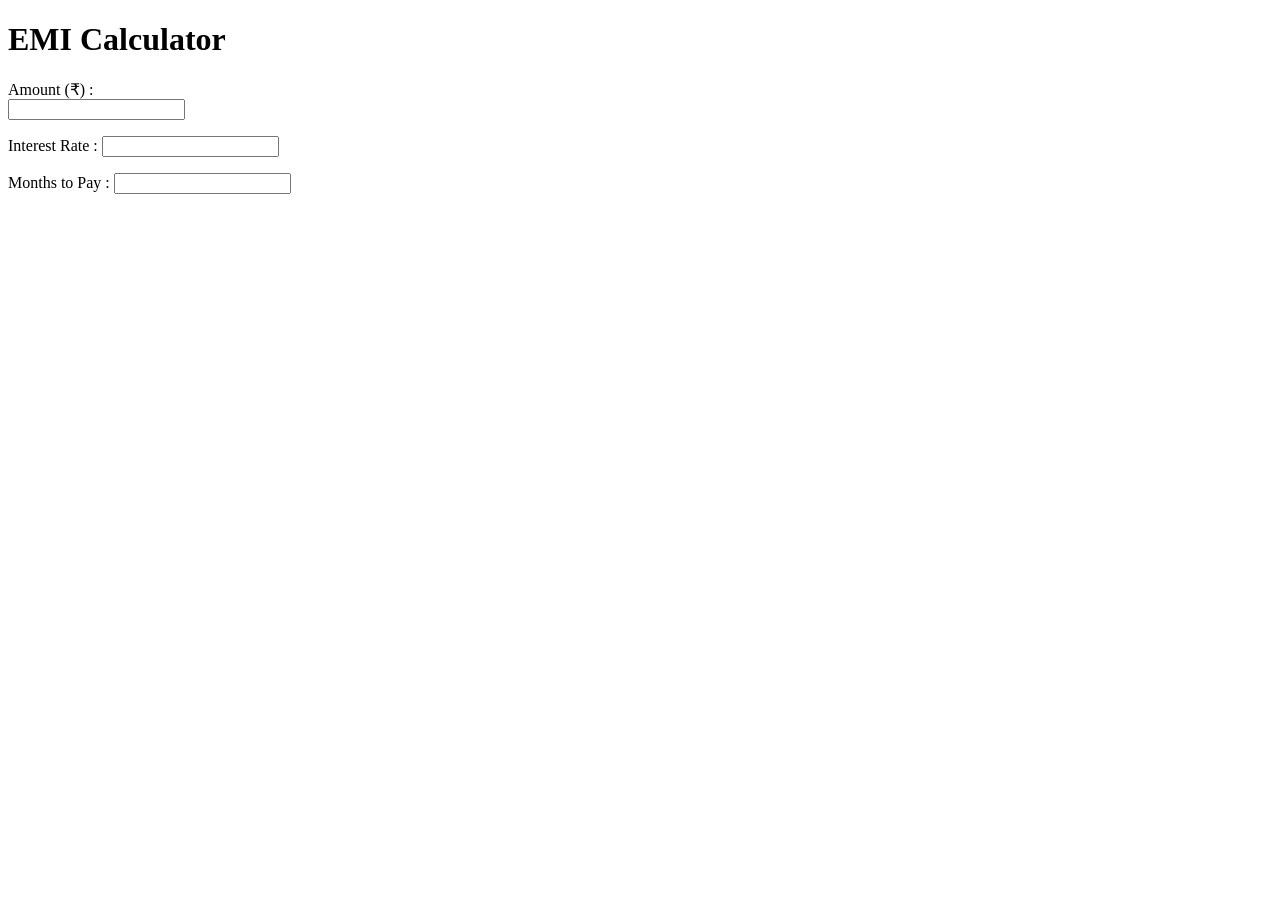
==== JAVASCRIPT/Task3/J3.html @ e4294845 "Create J3.html" ====
<!DOCTYPE html>
<html lang="en">
  
<head>
    <title>EMI Calculator</title>
    <link rel="stylesheet" type="text/css" href="style.css">
</head>
<body>
    <div class="calculator">
        <h1>EMI Calculator</h1>
  
        
        <p>Amount (₹)     :
            <br>
            <input id="amount" type="number"
            onchange="Calculate()">
        </p>
  
        <p>Interest Rate :
            <input id="rate" type="number"
            onchange="Calculate()">
        </p>
  
        <p>Months to Pay :
            <input id="months" type="number"
            onchange="Calculate()">
        </p>
  
        <h2 id="total"></h2>
    </div>
  
    <script src="script.js"></script>
</body>
  
</html>
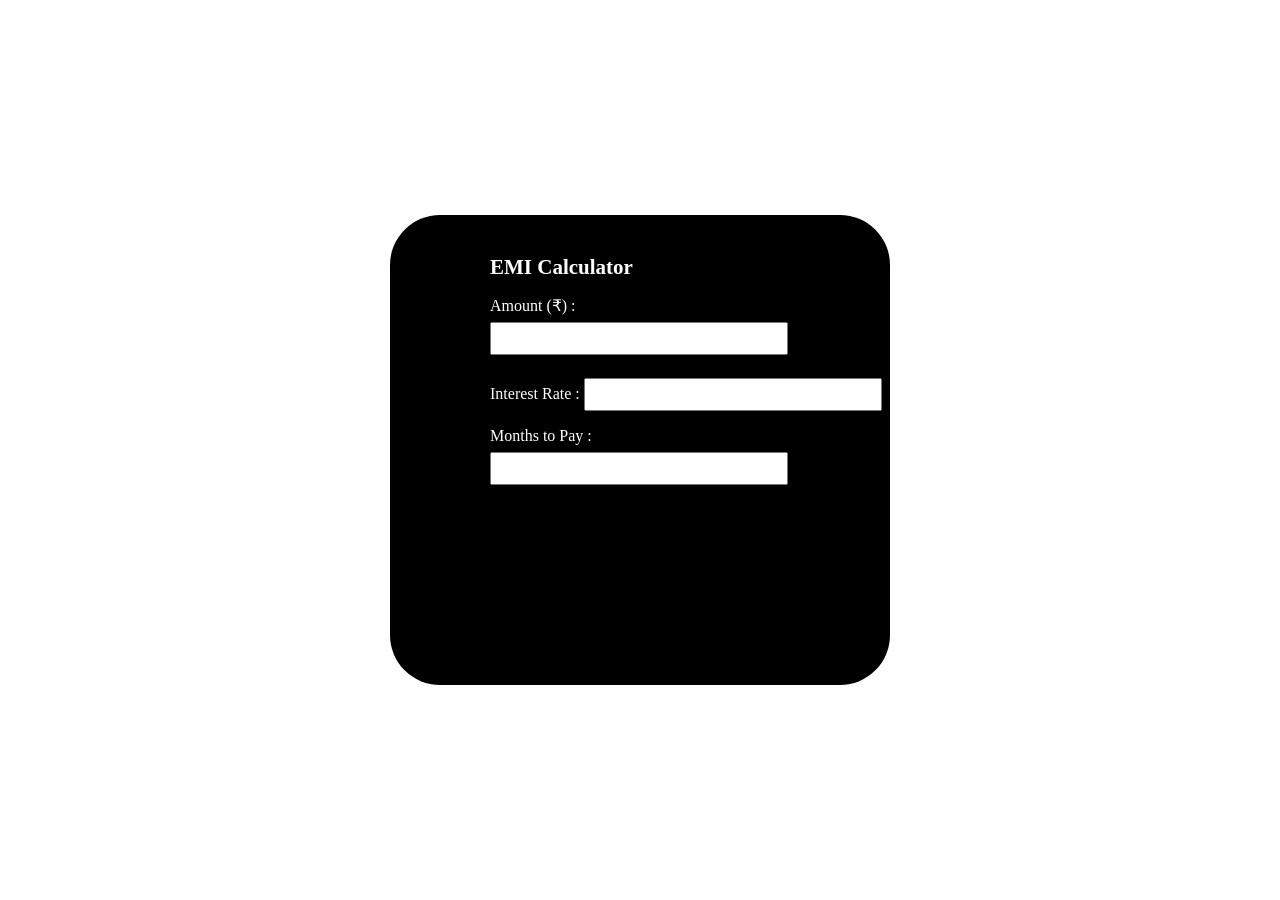
==== commit 1ede8bbb: "Update J3.html" ====
--- a/JAVASCRIPT/Task3/J3.html
+++ b/JAVASCRIPT/Task3/J3.html
@@ -3,7 +3,7 @@
   
 <head>
     <title>EMI Calculator</title>
-    <link rel="stylesheet" type="text/css" href="style.css">
+    <link rel="stylesheet" type="text/css" href="J3.css">
 </head>
 <body>
     <div class="calculator">
@@ -29,7 +29,7 @@
         <h2 id="total"></h2>
     </div>
   
-    <script src="script.js"></script>
+    <script src="J3.js"></script>
 </body>
   
 </html>
--- a/JAVASCRIPT/Task3/J3.css
+++ b/JAVASCRIPT/Task3/J3.css
@@ -0,0 +1,36 @@
+body {
+    background-color: white;
+    font-family: 'Trebuchet MS';
+}
+h1 {
+    font-size: 35px;
+}
+h1 {
+    font-size: 21px;
+    margin-top: 20px;
+}
+.calculator {
+    width: 400px;
+    height: 450px;
+    background-color: black;
+    position: absolute;
+    left: 50%;
+    top: 50%;
+    transform: translateX(-50%) translateY(-50%);
+    padding: 20px 0px 0px 100px;
+    border-radius: 50px;
+    color: white;
+}
+input {
+    padding: 7px;
+    width: 70%;
+    margin-top: 7px;
+}
+
+
+
+
+
+
+
+
